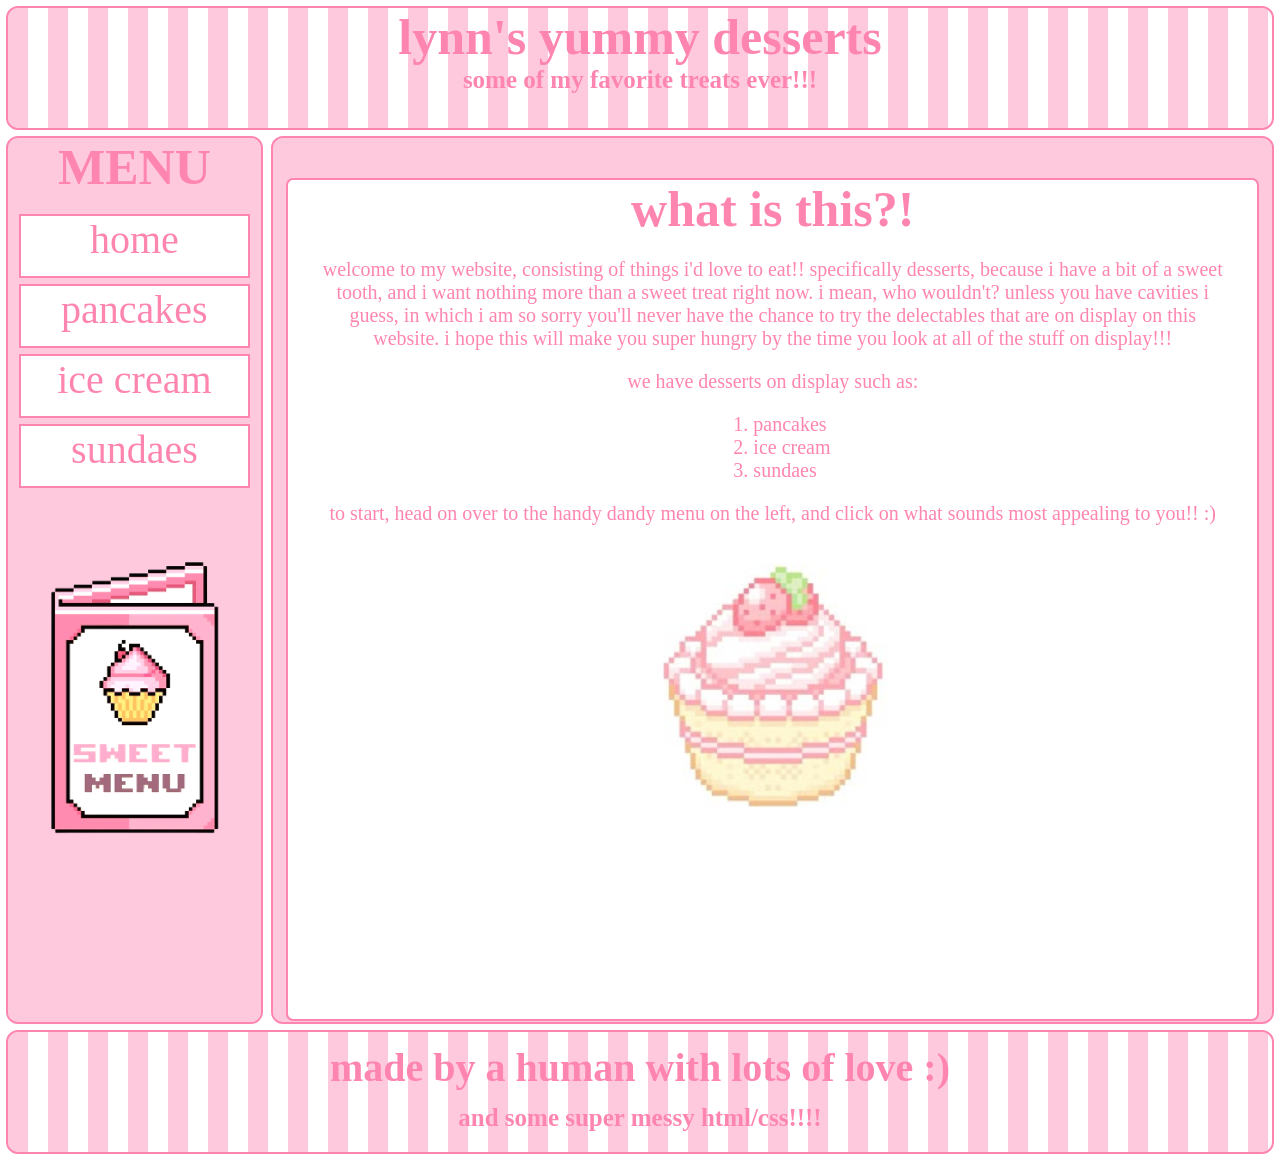
==== index.html @ 4a8b8474 "done" ====
<html>
    <head>
        <link rel="stylesheet" href="style.css">
        <title>lynn's yummy desserts | home</title>
    </head>

    <body>
        <header>
            <h1>lynn's yummy desserts</h1>
            <h2>some of my favorite treats ever!!!</h2>
        </header>
        <nav>
            <h2>MENU</h2><p><a href=index.html>home</a> <a href=pancakes.html>pancakes</a> <a href=icecream.html>ice cream</a> <a href=sundaes.html>sundaes</a></p>
            <img src="./images/menu.png" style="height:32%; display: block; margin: auto; padding-top: 50px;">
        </nav>
        <main>
            <article>
                <h1>what is this?!</h1>
                <p>welcome to my website, consisting of things i'd love to eat!! specifically desserts, because i have a bit of a sweet tooth, and i want nothing more than a sweet treat right now. i mean, who wouldn't? unless you have cavities i guess, in which i am so sorry you'll never have the chance to try the delectables that are on display on this website. i hope this will make you super hungry by the time you look at all of the stuff on display!!!</p>
                <p>we have desserts on display such as:</p>
                <ol>
                    <li>pancakes</li>
                    <li>ice cream</li>
                    <li>sundaes</li>
                </ol>
                <p>to start, head on over to the handy dandy menu on the left, and click on what sounds most appealing to you!! :)</p>
                <br>
                <img src="./images/cupcake.jpg" style="height: 30%">
            </article>
        </main>
        <footer>
            <h1>made by a human with lots of love :)</h1>
            <h2>and some super messy html/css!!!!</h2>
        </footer>
    </body>
</html>
---- style.css ----
body{
    font-family: Comic Sans MS;
}

header{
    outline: 2px solid #ff85b1;
    border-radius: 10px;
    text-align: center;
    color: #ff85b1;
    height: 120px;
    width: 100%;
    background: repeating-linear-gradient(to right,#ffc9dd,#ffc9dd 20px,#ffffff 20px,#ffffff 40px);
}

h1 {
  margin-bottom: 0.25;
  font-size: 50px;
  color: #ff85b1;
}

h2 {
  margin-top: 0.25;
  font-size: 25px;
  color: #ff85b1;
}

nav{
    float: left;
    width: 20%;
    height: 100%;
    margin-top: 10px;
    margin-bottom: 10px;
    background-color:#ffc9dd;
    border-radius: 10px;
    outline: 2px solid #ff85b1;
}

nav a{
    display: block;
    background-color: #ffffff;
    text-decoration: none;
    color: #ff85b1;
    width: 90%;
    margin: 10px auto;
    height: 60px;
    font-size: 40px;
    text-align: center;
    outline: 2px solid #ff85b1;
    text-wrap: nowrap;
}

a:hover{
    background-color: #fda6c6;
}

nav h2{
    text-align: center;
    font-size: 50px;
    margin-bottom: 0;
}

main{
    float: right;
    width: 79%;
    height: 100%;
    margin-top: 10px;
    margin-bottom: 10px;
    background-color: #ffc9dd;
    border-radius: 10px;
    outline: 2px solid #ff85b1;
}

article{
    background-color: #ffffff;
    width: 97%;
    text-align: center;
    display: block;
    margin: 10px auto;
    height: 95%;
    outline: 2px solid #ff85b1;
    border-radius: 5px;
}

p{
    color: #ff85b1;
    font-size: 20px;
}

article p{
    padding-left: 30px;
    padding-right: 30px;
}

footer{
    clear: both;
    outline: 2px solid #ff85b1;
    border-radius: 10px;
    text-align: center;
    color: #ff85b1;
    height: 120px;
    width: 100%;
    background: repeating-linear-gradient(to right,#ffc9dd,#ffc9dd 20px,#ffffff 20px,#ffffff 40px);
}

footer h1{
    font-size: 40px;
    margin-bottom: 0.25;
    line-height: 1.8
}

footer h2{
    font-size: 25px;
    margin-top: 0.25;
}

ul{
    text-align: left;
    color: #ff85b1;
    font-size: 20px;
    padding-left: 48%;
}

ol{
    text-align: left;
    color: #ff85b1;
    font-size: 20px;
    padding-left: 48%;
}
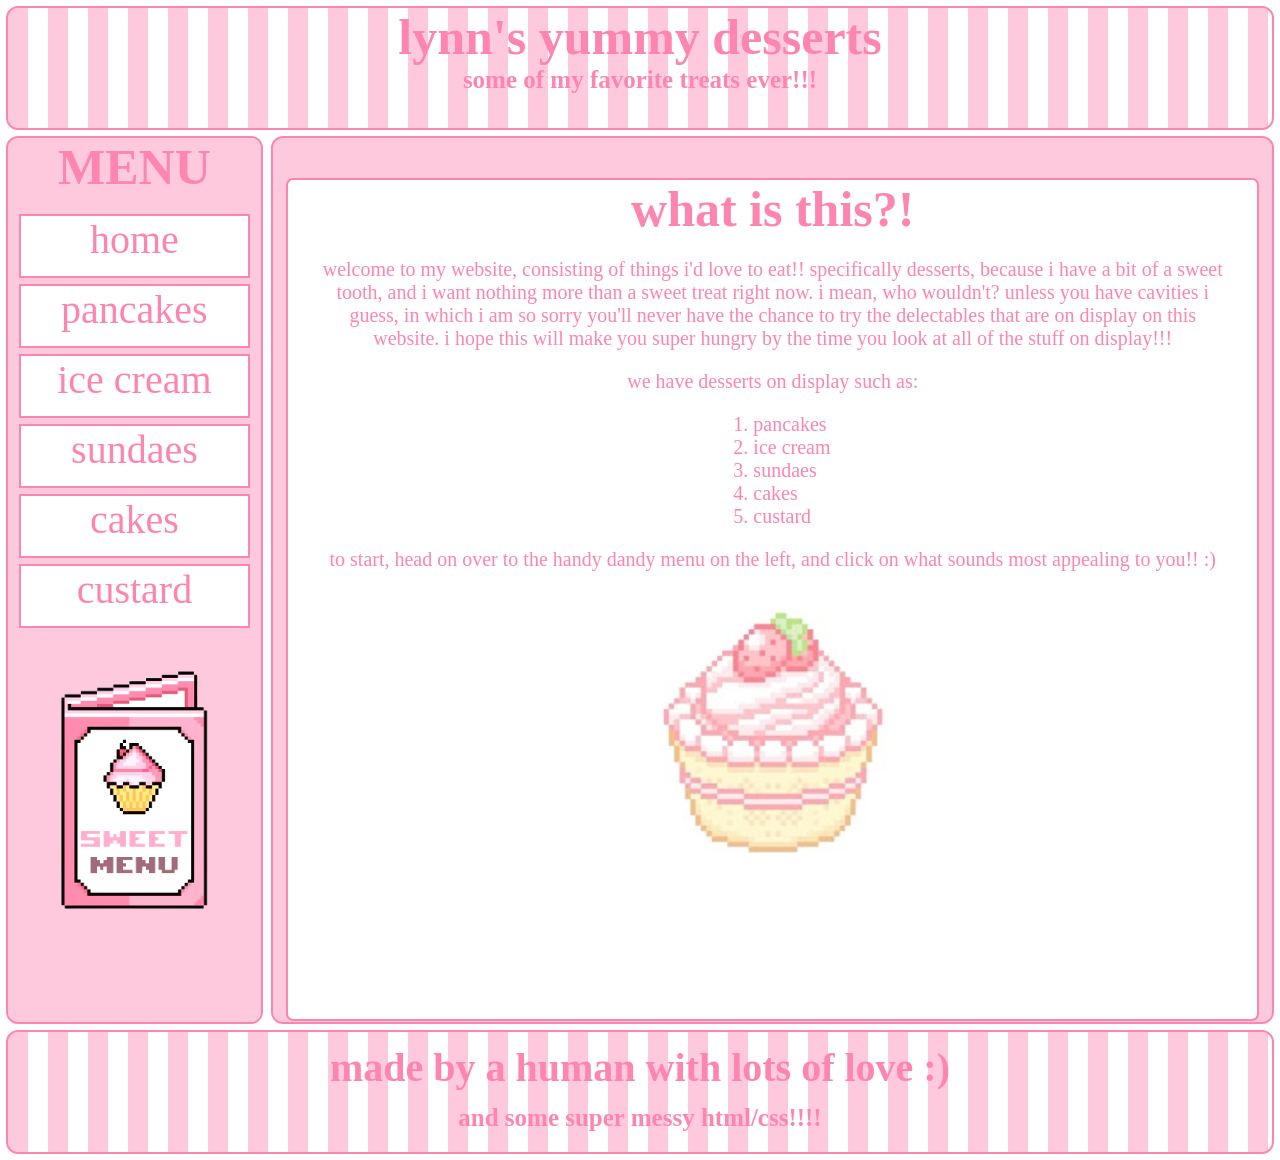
==== commit 9b9f27b5: "done for real" ====
--- a/index.html
+++ b/index.html
@@ -10,8 +10,8 @@
             <h2>some of my favorite treats ever!!!</h2>
         </header>
         <nav>
-            <h2>MENU</h2><p><a href=index.html>home</a> <a href=pancakes.html>pancakes</a> <a href=icecream.html>ice cream</a> <a href=sundaes.html>sundaes</a></p>
-            <img src="./images/menu.png" style="height:32%; display: block; margin: auto; padding-top: 50px;">
+            <h2>MENU</h2><p><a href=index.html>home</a> <a href=pancakes.html>pancakes</a> <a href=icecream.html>ice cream</a> <a href=sundaes.html>sundaes</a> <a href=cakes.html>cakes</a> <a href=custard.html>custard</a></p>
+            <img src="./images/menu.png" style="height:28%; display: block; margin: auto; padding-top: 20px;">
         </nav>
         <main>
             <article>
@@ -22,6 +22,8 @@
                     <li>pancakes</li>
                     <li>ice cream</li>
                     <li>sundaes</li>
+                    <li>cakes</li>
+                    <li>custard</li>
                 </ol>
                 <p>to start, head on over to the handy dandy menu on the left, and click on what sounds most appealing to you!! :)</p>
                 <br>
